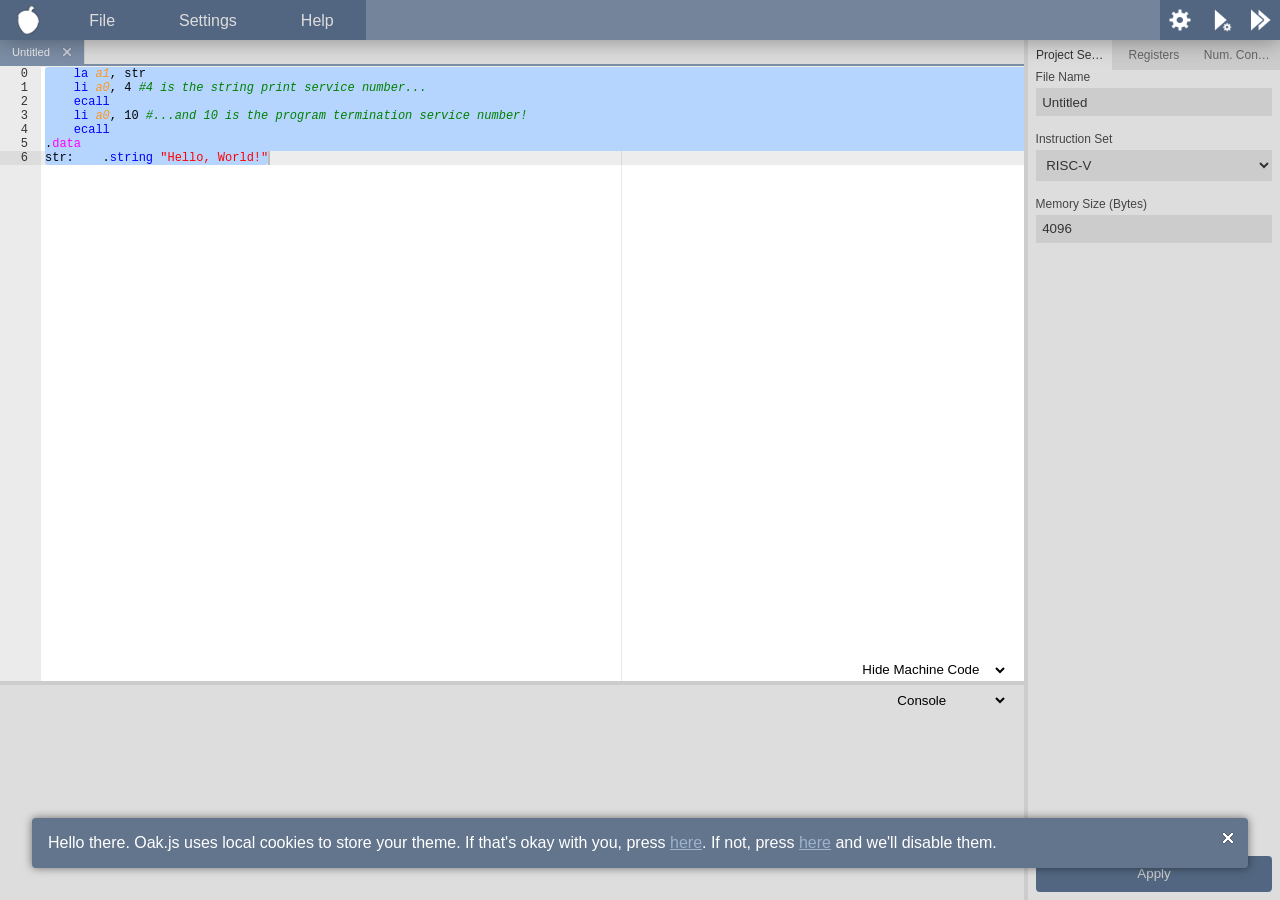
==== legacy/index.html @ 9dd27637 "Updates" ====
<!doctype HTML>
<html lang="en">
    <head>
        <title>Oak.js</title>
        <link rel="stylesheet" type="text/css" href="Styles/style.css"></link>
        <link rel="stylesheet" type="text/css" href="Styles/dos.css" id="theme2" disabled></link>
        <link rel="stylesheet" type="text/css" href="Styles/dark.css" id="theme1" disabled></link>
        <link rel="stylesheet" type="text/css" href="Styles/light.css" id="theme0"></link>

        <link rel="icon" type="image/png" sizes="16x16" href="Images/favicon.ico">

        <meta charset="utf-8"/>

        <meta name="viewport" content="width=device-width, initial-scale=1.0">

        <meta name="description" content="Oak.js is a web-based IDE, assembler, disassembler, and simulator for RISC-V and MIPS.">
        <meta name="keywords" content="iss, assembly, tool, online, ide, simulator, assembler, riscv, risc-v, mips">
        <link rel="canonical" href="https://donn.github.io/Oak.js" />
        
        <meta property="og:title" content="Oak.js" />
        <meta property="og:site_name" content="Oak.js">
        <meta property="og:image" content="https://donn.github.io/Oak.js/Images/preview.png" />
        <meta property="og:description" content="Oak.js is a web-based IDE, assembler, disassembler, and simulator for RISC-V and MIPS." />
        <meta property="og:url" content="https://donn.github.io/Oak.js" />
        <meta property="og:type" content="website" />

        <meta itemprop="name" content="Oak.js">
        <meta itemprop="description" content="Oak.js is a web-based IDE, assembler, disassembler, and simulator for RISC-V and MIPS.">
        <meta itemprop="image" content="https://donn.github.io/Oak.js/Images/preview.png">

        <meta name="twitter:card" content="summary">
        <meta name="twitter:url" content="https://donn.github.io/Oak.js">
        <meta name="twitter:title" content="Oak.js">
        <meta name="twitter:description" content="Oak.js is a web-based IDE, assembler, disassembler, and simulator for RISC-V and MIPS.">
        <meta name="twitter:image" content="https://donn.github.io/Oak.js/Images/preview.png">
    </head>
    <body class='noTab'>
        <div class='overlay' id="overlay">
            <div>
                <div class='header'>New Tab</div>
                <input placeholder="File Name.s" /><select>
                    <option value=0>RISC-V</option>
                    <option value=1>MIPS</option>
                </select><button id="overlayAccept">Accept</button><button id="overlayCancel">Cancel</button>
            </div>
        </div><div class='overlay' id="settingsOverlay">
            <div>
                <div class='header'>Settings</div>
                <div class='overlaybody'>
                    <span>Default Instruction Set</span><select id='defaultISA'>
                        <option value=0>RISC-V</option>
                        <option value=1>MIPS</option>
                    </select>
                    <span>Theme</span><select id='themes'>
                        <option value='0'>Light Theme</option>
                        <option value='1'>Dark Theme</option>
                        <option value='2'>DOS</option>
                    </select>
                    <h4>Hotkeys (Only alt-based combinations)</h4>
                    <hr />
                    <span>New Tab</span><div class='hotkeyCapture' onclick='hotkeyCapture(0)'>Alt + n</div>
                    <span>Load Assembly</span><div class='hotkeyCapture' onclick='hotkeyCapture(1)'>Alt + o</div>
                    <span>Save Assembly</span><div class='hotkeyCapture' onclick='hotkeyCapture(2)'>Alt + s</div>
                    <span>Assemble</span><div class='hotkeyCapture' onclick='hotkeyCapture(3)'>f8</div>
                    <span>Simulate</span><div class='hotkeyCapture' onclick='hotkeyCapture(4)'>f9</div>
                    <span>Step-by-Step</span><div class='hotkeyCapture' onclick='hotkeyCapture(5)'>f10</div>
                    <button id="toggleCookies" onclick='toggleCookies()'>Use Cookies</button>
                    <button id="settingsAccept" onclick='displaySettings(false)'>Accept</button>
                </div>
            </div>
        </div>
        <header>
            <a href=''><img src='Images/iconShadow.png' alt='Oak.js Logo' /></a><div>
                <span>File</span>
                <div>
                    <a href="javascript:void(0)" class="addTab">New Tab</a>
                    <div class='dropdown'>
                        <a href="javascript:void(0)" class="addTabOfType" data-value="0">New RISC-V Tab</a>
                        <a href="javascript:void(0)" class="addTabOfType menuSection" data-value="1">New MIPS Tab</a>
                    </div>
                    <a href="javascript:void(0)" class="removeTab menuSection">Close Tab</a>
                    
                    <input id='asmInputElement' type='file' />
                    <input id='fileInputElement' type='file' />
                    <label for="asmInputElement">Load Assembly</label>
                    <label for="fileInputElement" class='menuSection'>Load Binary</label>
                    <a href='javascript:void(0)' onclick='downloadAsm()'>Download Assembly</a>
                    <a href='javascript:void(0)' onclick='downloadBin()' class='menuSection'>Download Binary</a>
                    <a href='javascript:void(0)' onclick='downloadRam()'>Download RAM</a>
                </div>
            </div><div>
                <span href='javascript:void(0)' onclick='displaySettings(true)'>Settings</span>
            </div><div>
                <span>Help</span>
                <div>
                    <a href='manual.html'>Manual</a>
                    <a href='https://github.com/donn/Oak.js'>Source</a>
                </div>
            </div>
            <a href='javascript:void(0)' onclick='uiStepbystep()'><img src='Images/stepByStep.png' alt='Simulate Step-by-step' /><span class='tooltip'>Step By Step</span></a>
            <a href='javascript:void(0)' onclick='uiSimulate()'  id='playbutton'><img src='Images/play.png' alt='Simulate' /><span class='tooltip'>Play</span></a>
            <a href='javascript:void(0)' onclick='uiAssemble()'><img src='Images/assemble.png' alt='Assemble' /><span class='tooltip'>Assemble</span></a>
        </header>
        <main>
            <div id='noTab'>
                <div>
                    <h1>Welcome to Oak.js!</h1>
                    <p>Oak.js is an online javascript IDE, Assembler, Disassembler, and Simulator for assembly languages such as RISC-V and MIPS.</p>
                    <p>Please note that Oak.js requires Javascript. It is entirely developed to use the front-end, and so is light and easily portable.</p>
                    <button class='addTab'>Add Tab</button><button class='loadAsm'>Load Assembly</button><button class='loadBin'>Load Binary</button>
                </div>
            </div>
            <aside>
                <div class='grabberX' id='sideGrabber'></div>
                <div class='optionsTabs'>
                    <div class='selected' onclick="setOptionsTab(0)">Project Settings</div><div onclick="setOptionsTab(1)">Registers</div><div onclick="setOptionsTab(2)">Num. Conversion</div>
                </div>
                <div class='projectSettings selected'>
                    <div>
                        <div>
                            <span>File Name</span>
                            <input placeholder='File Name' id='filename' value='Test 1' />
                        </div><div>
                            <span>Instruction Set</span>
                            <select id='isa'>
                                <option value='0'>RISC-V</option>
                                <option selected="selected" value='1'>MIPS</option>
                            </select>
                        </div><div>
                            <span>Memory Size (Bytes)</span>
                            <input placeholder='Memory Size (Bytes)' type='number' id='memsize' value='4096' />
                        </div>
                    </div>
                    <button id='applyBtn'>Apply</button>
                </div><div class='registerStatus'>
                    <table cellpadding="0" cellspacing="0">
                        <thead>
                            <tr><th>Reg</th><th><select id='regSel'>
                                <option value='0'>Hex</option>
                                <option value='1'>Unsigned Integer</option>
                                <option value='2'>Signed Integer</option>
                                <option value='3'>Binary</option>
                                <option value='4'>Float</option>
                            </select></th></tr>
                        </thead>
                        <tbody>
                            <tr><td>zero</td><td>0x00000000</td></tr>
                            <tr class='alt'><td>ra</td><td>0x00000000</td></tr>
                            <tr><td>sp</td><td>0x00000000</td></tr>
                            <tr class='alt'><td>gp</td><td>0x00000000</td></tr>
                            <tr><td>tp</td><td>0x00000000</td></tr>
                            <tr class='alt'><td>t0</td><td>0x00000000</td></tr>
                            <tr><td>t1</td><td>0x00000000</td></tr>
                            <tr class='alt'><td>t2</td><td>0x00000000</td></tr>
                            <tr><td>s0</td><td>0x00000000</td></tr>
                            <tr class='alt'><td>s1</td><td>0x00000000</td></tr>
                            <tr><td>a0</td><td>0x00000000</td></tr>
                            <tr class='alt'><td>a1</td><td>0x00000000</td></tr>
                            <tr><td>a2</td><td>0x00000000</td></tr>
                            <tr class='alt'><td>a3</td><td>0x00000000</td></tr>
                            <tr><td>a4</td><td>0x00000000</td></tr>
                            <tr class='alt'><td>a5</td><td>0x00000000</td></tr>
                            <tr><td>a6</td><td>0x00000000</td></tr>
                            <tr class='alt'><td>a7</td><td>0x00000000</td></tr>
                            <tr><td>s2</td><td>0x00000000</td></tr>
                            <tr class='alt'><td>s3</td><td>0x00000000</td></tr>
                            <tr><td>s4</td><td>0x00000000</td></tr>
                            <tr class='alt'><td>s5</td><td>0x00000000</td></tr>
                            <tr><td>s6</td><td>0x00000000</td></tr>
                            <tr class='alt'><td>s7</td><td>0x00000000</td></tr>
                            <tr><td>s8</td><td>0x00000000</td></tr>
                            <tr class='alt'><td>s9</td><td>0x00000000</td></tr>
                            <tr><td>s10</td><td>0x00000000</td></tr>
                            <tr class='alt'><td>s11</td><td>0x00000000</td></tr>
                            <tr><td>t3</td><td>0x00000000</td></tr>
                            <tr class='alt'><td>t4</td><td>0x00000000</td></tr>
                            <tr><td>t5</td><td>0x00000000</td></tr>
                            <tr class='alt'><td>t6</td><td>0x00000000</td></tr>
                        </tbody>
                    </table>
                </div><div class='conversion'>
                    <div>
                        <span>Input:</span>
                        <input id='inputVal' placeholder='Input' />
                        <span>Input Type:</span>
                        <select id='inputSel'>
                            <option value='0'>Hex</option>
                            <option value='1'>Integer</option>
                            <option value='3'>Binary</option>
                            <option value='4'>Float</option>
                        </select>
                        <hr />
                        <span>Output Type:</span>
                        <select id='outputSel'>
                            <option value='0'>Hex</option>
                            <option value='1'>Unsigned Integer</option>
                            <option value='2'>Signed Integer</option>
                            <option value='3'>Binary</option>
                            <option value='4'>Float</option>
                        </select>
                        <span>Output:</span>
                        <input id='outputVal' disabled placeholder='Output' />
                    </div>
                    <button id='convertBtn'>Convert</button>
                </div>
            </aside>
            <section>
                <nav id='tabs'></nav>
                <div id='editor'></div>
                <div class='grabberY' id='yGrabber'></div>
                <aside>
                    <div class='grabberX' id='editorGrabber'></div>
                    <textarea id='machineCode'></textarea>
                </aside>
                <select id='editorSel'>
                    <option value='0'>Hide Machine Code</option>
                    <option value='1'>Show Machine Code</option>
                </select>
            </section>
            <footer>
                <select id='consoleSel'>
                    <option value='0'>Console</option>
                    <option value='1'>Memory</option>
                    <option value='2'>Instruction Log</option>
                </select>
                <div id='console'></div>
                <table id='memory'>
                    <thead><tr><td>0x00</td><td>0x04</td><td>0x08</td><td>0x0c</td><td>0x10</td><td>0x14</td><td>0x18</td><td>0x1c</td></tr></thead>
                    <tbody><tr><td>0x00</td><td>0x04</td><td>0x08</td><td>0x0c</td><td>0x10</td><td>0x14</td><td>0x18</td><td>0x1c</td></tr></tbody>
                </table>
                <div id='log'></div>
            </footer>
        </main>
        <nav id="contextMenu">
            <ul>
                <li>Rename Tab</li>
                <li>Move Tab</li>
                <li>Close Tab</li>
            </ul>
        </nav>
        <script type="text/javascript" charset="utf-8" src="Scripts/jquery.js"></script>
        <script type="text/javascript" charset="utf-8" src="Scripts/oak.min.js"></script>
        <script type="text/javascript" charset="utf-8" src="Scripts/ace.min.js"></script>
        <script type="text/javascript" charset="utf-8" src="Scripts/Ace/mode-mips.js"></script>
        <script type="text/javascript" charset="utf-8" src="Scripts/Ace/mode-riscv.js"></script>
        <script type="text/javascript" charset="utf-8" src="Scripts/Ace/theme-oak.js"></script>
        <script type="text/javascript" charset="utf-8" src="Scripts/oakui.min.js"></script>
    </body>
</html>
---- legacy/Styles/style.css ----
body {
    margin: 0;
    width: 100%;
    overflow-x: hidden;
    font-family: 'Trebuchet MS', 'Lucida Sans Unicode', 'Lucida Grande', 'Lucida Sans', Arial, sans-serif;
}

.cross {
    position: absolute;
    top: 8px;
    right: 8px;
    width: 24px;
    height: 24px;
    background-repeat: no-repeat;
    background-position: center center;
}

/* Main Container */
main {
    position: absolute;
    left: 0;
    right: 0;
    top: 40px;
    bottom: 0;
}

main.helpMain {
    position: relative;
    top: 0;
}

.toast {
    position: absolute;
    z-index: 400;
    left: 2em;
    right: 2em;
    bottom: 2em;
    border-radius: 4px;
    padding: 1em;
}

/* Editor */
section {
    position: absolute;
    top: 0;
    height: 75%;
    left: 0;
    width: 80%;
    box-sizing: border-box;
    overflow: hidden;
}

section > #editor {
    position: absolute;
    top: 27px;
    bottom: 0;
    width: 100%;
}

section > #editor * {
    font-family: monospace;
}

/* Section Side */
section > select {
    position: absolute;
    bottom: 0;
    right: 0;
    border: none;
    background: transparent;
    padding: 0.5em;
    z-index: 2;
    margin-right: 16px;
}

section > aside {
    position: absolute;
    top: 27px;
    bottom: 0;
    right: 0;
    width: 0%;
    z-index: 1;
    overflow: none;
}

section > aside > textarea {
    resize: none;
    position: absolute;
    width: 100%;
    margin-left: 2px;
    padding: 0.5em;
    height: 100%;
    box-sizing: border-box;
    outline: none;
    border: none;
}

/* Side */
main > aside {
    position: absolute;
    top: 0;
    bottom: 0;
    right: 0;
    width: 20%;
    box-sizing: border-box;
    padding-left: 4px;
    font-size: 75%;
}

.optionsTabs {
    width: 100%;
}

.optionsTabs > div.selected {
    background: transparent;
}

.optionsTabs > div {
    width: 33.3%;
    padding: 8px;
    box-sizing: border-box;
    display: inline-block;
    white-space: nowrap;
    overflow: hidden;
    text-overflow: ellipsis;
    text-align: center;
    transition: background-color 0.5s ease, color 0.5s ease;
    cursor: pointer;
}

main > aside span {
    margin: 4px 3%;
}

main > aside select, main > aside input {
    width: 94%;
    margin: 4px 3%;
    padding: 0.5em;
    border: none;
    box-sizing: border-box;
    margin-bottom: 16px;
}

button {
    border-radius: 4px;
    transition: background-color 0.3s ease, color 0.3s ease;
    cursor: pointer;
}

main > aside button {
    border: none;
    position: absolute;
    bottom: 0;
    right: 0;
    width: 94%;
    box-sizing: border-box;
    padding: 0.8em;
    margin: 8px 3%;
}

main > aside > .projectSettings, main > aside > .registerStatus, main > aside > .conversion {
    position: absolute;
    top: 2.5em;
    right: 0;
    left: 4px;
    bottom: 0;
    display: none;
}

#outputVal {
    white-space: nowrap;
    overflow: hidden;
    text-overflow: ellipsis;
}

main > aside > .selected {
    display: block;
}

.registerStatus {
    overflow-y: auto;
}

.projectSettings > div, .conversion > div {
    overflow-y: auto;
    position: absolute;
    top: 0;
    right: 0;
    bottom: 3em;
    left: 0;
    margin-bottom: 16px;
}

/* Console */
footer {
    position: absolute;
    bottom: 0;
    height: 25%;
    left: 0;
    width: 80%;
    overflow: hidden;
}

/* Resizers */
.grabberX {
    position: absolute;
    left: 0;
    width: 4px;
    height: 100%;
    cursor: ew-resize;
    z-index: 40;
}

.grabberY {
    position: absolute;
    bottom: 0;
    width: 100%;
    height: 4px;
    cursor: ns-resize;
    z-index: 40;
}

/* Header */
header {
    position: relative;
    height: 40px;
    z-index: 100;
    box-shadow: 0 0 24px rgba(0,0,0,0.4);
}

header img {
    height: 32px;
    transition: transform 0.3s ease-in-out;
}

header > a {
    float: right;
    height: 100%;
    box-sizing: border-box;
    padding: 0.5em;
    transition: background-color 0.3s ease-in-out, color 0.3s ease-in-out;
    position: relative;
}

header > a > img {
    height: 100%;
}

.noTab header > a {
    display: none;
}

header > a:first-child, .noFloat {
    float: none;
    display: inline-block;
    height: 100%;
    vertical-align: top;
    color: #ddd;
    font-size: 80%;
    text-decoration: none;
    cursor: pointer;
    padding: 4px 16px;
}

.noFloat {
    padding: 1em 2em;
}

header > a:hover {
    background: rgba(255,255,255,0.1);
}

header > a:hover img {
    transform: scale(1.2);
}

/* Navigation Tabs */
main nav {
    width: 100%;
    white-space: nowrap;
    overflow-x: hidden;
    overflow-y: hidden;
}

main nav:hover {
    overflow-x: auto;
    overflow-x: overlay;
}

main nav > div.edited > span:after {
    content: '*';
}

main nav > div > div {
    display: inline-block;
    width: 10px;
    height: 10px;
    margin-left: 12px;
    margin-bottom: -1px;
    opacity: 0;
    transition: opacity 0.4s ease;
    background-size: cover;
    background-position: cover;
}

main nav > div:hover > div, main nav > div.selected > div {
    opacity: 0.6;
}

main nav > div {
    display: inline-block;
    padding: 2px;
    border-right: 1px solid;
    padding: 6px 12px;
    font-size: 70%;
    transition: background-color 0.3s ease-in-out, color 0.3s ease-in-out;
    user-select: none;
    cursor: pointer;
}

/* Tool Selector */
header > select {
    float: right;
    height: 100%;
    padding: 0 1em;
    border: none;
    color: #eee;
}

/* Context Menu */
#contextMenu {
    color: #666;
    position: absolute;
    background: #eee;
    border-radius: 2px;
    border: 1px solid #aaa;
    font-size: 75%;
    display: none;
    z-index: 99;
}

#contextMenu > ul {
    list-style: none;
    margin: 0;
    padding: 0;
}

#contextMenu li {
    padding: 4px 8px;
}

#contextMenu li:hover {
    background: #7c8ea6;
    color: white;
    cursor: pointer;
}

/* Table */
table {
    width: 100%;
    text-align: center;
    font-size: 110%;
    font-family: monospace;
}

table select {
    padding: 0.2em;
    margin: 0;
    font-weight: bold;
}

td {
    padding: 0.5em;
}

th {
    font-weight: bold;
    padding: 0.8em;
}

hr {
    border: none;
    height: 2px;
    margin: 0 8px;
    margin-bottom: 1em;
}

footer > select {
    position: absolute;
    top: 0;
    right: 0;
    border: none;
    background: transparent;
    padding: 0.5em;
    z-index: 1;
    margin-right: 16px;
}

#noTab {
    position: absolute;
    left: 0;
    top: 0;
    bottom: 0;
    right: 0;
    display: none;
    text-align: center;
}

.noTab #noTab:before {
  content: '';
  display: inline-block;
  height: 100%; 
  vertical-align: middle;
}

.noTab #noTab {
    display: block;
}

#noTab div {
    display: inline-block;
    vertical-align: middle;
    text-align: center;
    vertical-align: middle;
    width: 50%;
}

#noTab p {
    font-size: 80%;
}

#noTab button {
    width: 31%;
    margin: 0 1%;
    padding: 1em;
    border: 8px solid transparent;
    box-sizing: border-box;
    font-size: 80%;
}

.noTab footer, .noTab aside, .noTab section {
    display: none;
}

header > div {
    position: relative;
    display: inline-block;
    word-wrap: nowrap;
    overflow: visible;
    box-sizing: border-box;
    height: 100%;
    margin: 0;
    vertical-align: top;
}

header > div > span {
    padding: 0.75em 2em;
    margin: 0;
    height: 100%;
    display: inline-block;
    box-sizing: border-box;
    position: relative;
    z-index: 3;
    top: 0;
    transition: background-color 0.5s ease, color 0.5s ease;
    cursor: pointer;
    vertical-align: middle;
}

header > div > div {
    display: none;
    width: 200%;
    border-radius: 0 0 4px 4px;
    z-index: 100;
    position: absolute;
    top: 100%;
    left: 0;
    box-sizing: border-box;
    box-shadow: 0 0 8px black;
}

header > div > div .menuSection {
    border-bottom: 1px solid rgba(0,0,0,0.3);
}

header > div:hover > div {
    display: block;
}

header > div > div > input {
    display: none;
}

header > div > div a, header > div > div label {
    display: block;
    background: transparent;
    padding: 1em;
    font-size: 75%;
    transition: background-color 0.5s ease, color 0.5s ease, 0.5s ease padding-left;
    text-decoration: none;
    cursor: pointer;
}

header > div > div a:hover, header > div > div label:hover {
    padding-left: 2em;
}

a + .dropdown {
    display: none;
    position: absolute;
    width: 100%;
    left: 100%;
    top: 0;
    box-shadow: 0 0 8px black;
    border-radius: 0 4px 4px 0;
    clip-path: inset(-5px -5px -5px 0px);
}

a:hover + .dropdown, 
.dropdown:hover {
    display: block;
}

.tooltip {
	padding: 8px 12px;
	position: absolute;
	top: 40px;
	left: 50%;
	width: 104px;
	z-index: 88;
	box-sizing: border-box;
	margin-left: -56px;
	text-align: center;
	font-size: 12px;
	border-radius: 8px;
	visibility: hidden;
	opacity: 0;
    transition: opacity 1s;
}

a:hover .tooltip {
    visibility: visible;
    opacity: 1;
}

.tooltip::before {
    content: " ";
    position: absolute;
    bottom: 100%; /* At the bottom of the tooltip */
    left: 50%;
    margin-left: -2px;
    border-width: 5px;
    border-style: solid;
}

#console, #log, #memory {
    position: absolute;
    left: 0;
    top: 0;
    bottom: 0;
    right: 0;
    display: none;
    overflow: auto;
    padding: 1.5em;
    font-size: 100%;
    font-family: monospace;
}

#memory {
    padding-top: 30px;
}

#console {
    display: block;
}

footer span {
    display: block;
    padding: 0.2em;
    font-family: monospace;
}

footer span b {
    font-family: monospace;
}

/* Overlay */
.overlay {
    position: absolute;
    left: 0;
    top: 0;
    right: 0;
    bottom: 0;
    background: rgba(0,0,0,0.7);
    z-index: 2000;
    display: none;
}

.overlay > div {
    width: 30em;
    position: absolute;
    top: 50%;
    transform: translateY(-50%);
    left: 50%;
    margin-left: -15em;
    vertical-align: middle;
    padding-bottom: 1em;
    border-radius: 4px;
    overflow: hidden;
    box-shadow: 0 0 8px rgba(0,0,0,0.7);

    max-height: 80%;
    overflow-y: auto;
}

.overlay .header {
    padding: 0.8em;
}

.overlay input, .overlay button, .overlay select, .hotkeyCapture {
    display: inline-block;
    box-sizing: border-box;
    width: 46%;
    height: 3em;
    vertical-align: middle;
    padding: 0.5em;
    margin: 1% 2%;
    border-radius: 2px;
}

.overlay .hotkeyCapture {
    height: 2em;
}

.overlay h4 {
    padding: 0;
    margin: 2%;
}

#settingsOverlay select {
    height: 2.5em;
    padding: 0.2em;
}

#settingsOverlay span {
    display: inline-block;
    box-sizing: border-box;
    width: 46%;
    height: 2.5em;
    padding: 0.6em 0.2em;
    vertical-align: middle;
    margin: 1% 2%;
    text-align: right;
}

#toggleCookies, #settingsAccept {
    width: 96%;
    margin: 1% 2%;
}
---- legacy/Styles/dos.css ----
.toast {
    background-color: black;
    color: white;
    border-radius: 0;
    border: 2px solid white;
}

.toast a {
    color: green;
}

.cross {
    background-image: url(../Images/closeDark.png);
}

main.helpMain {
    padding: 2em;
    background: black;
    color: white;
}

body {
    background: black;
    color: white;
}

input, button, select {
    background: black;
    border: 1px solid white;
}

main > aside select, main > aside input, main > aside button {
    border: 1px solid white;
}

option {
    background-color: black;
    color: white;
}

main nav > div > div {
    background-image: url(../Images/closeDark.png);
}

header {
    border-bottom: 2px solid white;
}

/* Resizers */
.grabberX, .grabberY {
    background-color: white;
}

/* Navigation Tabs Scrollbar */
main nav::-webkit-scrollbar {
    height: 6px;
    margin-bottom: 8px;
    display: none;
    background: transparent;
}

main nav:hover::-webkit-scrollbar {
    display: block;
}
 
main nav::-webkit-scrollbar-track {
    background: transparent;
}
 
main nav::-webkit-scrollbar-thumb {
    border-radius: 3px;
    -webkit-box-shadow: inset 0 0 6px rgba(255,255,255,0.5); 
    box-shadow: inset 0 0 6px rgba(255,255,255,0.5); 
    height: 3px;
}

*, header a {
    font-family: Consolas, monospace;
    font-size: 14px;
    color: white;
}

section > #editor * {
    font-size: inherit;
    font-family: Consolas, monospace;
}

main nav > div {
    border: none;
}

/* Context Menu */
#contextMenu li {
    color: #666;
}

section > aside > textarea {
    background-color: black;
    color: white;
}

header > div div {
    background: black;
}

header > div > div a {
    color: #fff;
}

header > div > div a:hover {
    padding-left: 1em;
    color: #0f0;
}

#tabs {
    border-bottom: 2px solid white;
}

#editor {
    margin-top: 4px;
}

#tabs .selected {
    background: white;
}

#tabs .selected div {
    background-image: url(../Images/closeLight.png);
}

#tabs .selected span {
    color: black;
}

.optionTabs > div {
    color: #666;
}

.optionTabs > div.selected {
    color: #fff;
}

hr {
    background: white;
}

.tooltip {
	color: #0f0;
	background: black;
}

.tooltip::before {
    border: none;
}

.edited td {
    color: #962;
}

.justEdited td {
    color: #226222;
}

.overlay > div {
    background: black;
    border-radius: 0;
    border: 2px solid white;
}

.overlay .header {
    background: black;
    border-radius: 0;
    border-bottom: 2px solid white;
    color: white;
}

.overlay input, .overlay button, .overlay select, .overlay .hotkeyCapture {
    border: 1px solid white;
    color: white;
    background: black;
}

#settingsOverlay span {
    color: white;
}

.ace-oak .ace_gutter {background: #000;color: #fff;overflow: hidden;}.ace-oak .ace_print-margin {width: 1px;background: #000;}.ace-oak {background-color: #000;color: white;}.ace-oak .ace_identifier {color: black;}.ace-oak .ace_keyword {color: #fff;}.ace-oak .ace_numeric {color: white;}.ace-oak .ace_storage {color: #fff;}.ace-oak .ace_keyword.ace_operator,.ace-oak .ace_lparen,.ace-oak .ace_rparen,.ace-oak .ace_punctuation {color: #fff;}.ace-oak .ace_set.ace_statement {color: #fff;text-decoration: underline;}.ace-oak .ace_cursor {color: white;}.ace-oak .ace_invisible {color: white;}.ace-oak .ace_constant.ace_buildin {color: white;}.ace-oak .ace_constant.ace_language {color: #fff;}.ace-oak .ace_constant.ace_library {color: white;}.ace-oak .ace_invalid {background-color: black;color: white;}.ace-oak .ace_support.ace_function {color: white;}.ace-oak .ace_support.ace_constant {color: white;}.ace-oak .ace_class {color: #fff;}.ace-oak .ace_support.ace_other {color: white;}.ace-oak .ace_variable.ace_parameter {font-style: italic; color: white;}.ace-oak .ace_comment {font-style: italic; color: white;}.ace-oak .ace_constant.ace_numeric {color: white;}.ace-oak .ace_variable {color: white;}.ace-oak .ace_xml-pe {color: rgb(104, 104, 91);}.ace-oak .ace_support.ace_storedprocedure {color: white;}.ace-oak .ace_heading {color: white;}.ace-oak .ace_list {color: white;}.ace-oak .ace_marker-layer .ace_selection {background: rgb(181, 213, 255);}.ace-oak .ace_marker-layer .ace_step {background: rgb(252, 255, 0);}.ace-oak .ace_marker-layer .ace_stack {background: rgb(164, 229, 101);}.ace-oak .ace_marker-layer .ace_bracket {margin: -1px 0 0 -1px;border: 1px solid rgb(192, 192, 192);}.ace-oak .ace_marker-layer .ace_active-line {background: rgba(0, 0, 0, 0.07);}.ace-oak .ace_gutter-active-line {background-color: black;}.ace-oak .ace_marker-layer .ace_selected-word {background: black;}.ace-oak .ace_meta.ace_tag {color: white;}.ace-oak .ace_string.ace_regex {color: white;}.ace-oak .ace_string {color: white;}.ace-oak .ace_entity.ace_other.ace_attribute-name {color: white;}.ace-oak .ace_indent-guide {background: url("[data-uri]") right repeat-y;}
---- legacy/Styles/dark.css ----
.toast {
    background-color: #526681;
    color: white;
    box-shadow: 0 0 8px rgba(0,0,0,0.5);
}

.toast a {
    color: #9eb2d0;
}

.cross {
    background-image: url(../Images/closeDark.png);
}

main.helpMain {
    padding: 2em;
    background: #222;
    color: #ccc;
}

h1, h2, h3, h4 {
    color: #526681;
}

header {
    background-color: #526681;
}

header > a, header > div span, header select {
    background: #39475a;
    color: #ddd;
}

header a:hover, header > div span:hover {
    background-color: #415167;
    color: white;
}

/* Mains */
main > aside, footer {
    background-color: #333;
}

section {
    background-color: #444;
}

section > aside > textarea {
    background-color: #444;
    color: #eee;
}

/* Side */
.optionsTabs > div {
    background: #444;
    color: #999;
}

.optionsTabs > div:hover {
    background: #393939;
    color: #fff;
}

.optionsTabs > div.selected {
    background: transparent;
    color: #fff;
}

main > aside span {
    color: #aaa;
}

main > aside select, main > aside input {
    background: #444;
    color: #eee;
}

button {
    background: #404f64;
    color: #ccc;
}

button:hover {
    background: #526681;
    color: #fff;
}

/* Resizers */
.grabberX, .grabberY {
    background-color: #222;
}

/* Tabs */
main nav {
    background-color: #393939;
    border-bottom: #526681 2px solid;
}

main nav > div {
    color: #777;
    background-color: #444;
    border-color: #222;
}

main nav > div:hover {
    background: #292929;
    color: #fff;
}

main nav > div.selected {
    background-color: #526681;
    color: #eee;
}

main nav > div > div {
    background-image: url(../Images/closeDark.png);
}

/* Navigation Tabs Scrollbar */
main nav::-webkit-scrollbar {
    height: 6px;
    margin-bottom: 8px;
    display: none;
    background: transparent;
}

main nav:hover::-webkit-scrollbar {
    display: block;
}
 
main nav::-webkit-scrollbar-track {
    background: transparent;
}
 
main nav::-webkit-scrollbar-thumb {
    border-radius: 3px;
    -webkit-box-shadow: inset 0 0 6px rgba(0,0,0,0.5); 
    box-shadow: inset 0 0 6px rgba(0,0,0,0.5); 
    height: 3px;
}

hr {
    background: #999;
}

/* Table */
table select {
    background: transparent;
}

footer select, section > select {
    color: #eee;
}

footer option, section > select > option {
    color: #333;
}

tr {
    background: #444;
    color: #bbb;
}

tr.alt, thead > tr, table select {
    background: #333;
    color: #ddd;
}

header > div div {
    background: #333;
}

header > div > div a, header > div > div label {
    color: #eee;
}

header > div > div a:hover, header > div > div label:hover {
    background: #526681;
    color: #fff;
}

.tooltip {
	color: #666;
	background: #eee;
}

.tooltip::before {
    border-color:  transparent transparent #eee transparent;
}

#noTab {
    background: #333;
}

#noTab h2 {
    color: #eee;
}

#noTab p {
    color: #999;
}

.edited {
    background: #962;
}

.edited.alt {
    background: #740;
}

.justEdited {
    background: #226222;
}

.justEdited.alt {
    background: #114111;
}

#console span {
    color: #eee;
}

#console span.error {
    color: #d44;
}

#console span.success {
    color: #66a666;
}

#console span.warning {
    color: #ec6;
}

.overlay > div {
    background: #333;
}

.overlay .header, .overlay .hotkeyCapture {
    background: #526681;
    color: white;
}

#settingsOverlay span {
    color: white;
}

.overlay input, .overlay button, .overlay select {
    border: 1px solid #eee;
}

.ace-oak .ace_gutter {background: #333;color: #eee;overflow: hidden;}.ace-oak .ace_print-margin {width: 1px;background: #444;}.ace-oak {background-color: #282828;color: #eee;}.ace-oak .ace_identifier {color: #eee;}.ace-oak .ace_keyword {color: #6699FF;}.ace-oak .ace_numeric {color: white;}.ace-oak .ace_storage {color: #11B7BE;}.ace-oak .ace_keyword.ace_operator,.ace-oak .ace_lparen,.ace-oak .ace_rparen,.ace-oak .ace_punctuation {color: #444;}.ace-oak .ace_set.ace_statement {color: #6699FF;text-decoration: underline;}.ace-oak .ace_cursor {color: white;}.ace-oak .ace_invisible {color: rgb(191, 191, 191);}.ace-oak .ace_constant.ace_buildin {color: rgb(88, 72, 246);}.ace-oak .ace_constant.ace_language {color: #444;}.ace-oak .ace_constant.ace_library {color: rgb(6, 150, 14);}.ace-oak .ace_invalid {background-color: rgb(153, 0, 0);color: white;}.ace-oak .ace_support.ace_function {color: #FF00FF;}.ace-oak .ace_support.ace_constant {color: rgb(6, 150, 14);}.ace-oak .ace_class {color: #008080;}.ace-oak .ace_support.ace_other {color: #6D79DE;}.ace-oak .ace_variable.ace_parameter {font-style: italic;color: #FD971F;}.ace-oak .ace_comment {font-style: italic; color: #22c266;}.ace-oak .ace_constant.ace_numeric {color: black;}.ace-oak .ace_variable {color: rgb(49, 132, 149);}.ace-oak .ace_xml-pe {color: rgb(104, 104, 91);}.ace-oak .ace_support.ace_storedprocedure {color: #800000;}.ace-oak .ace_heading {color: rgb(12, 7, 255);}.ace-oak .ace_list {color: rgb(185, 6, 144);}.ace-oak .ace_marker-layer .ace_selection {background: rgb(181, 213, 255);}.ace-oak .ace_marker-layer .ace_step {background: rgb(252, 255, 0);}.ace-oak .ace_marker-layer .ace_stack {background: rgb(164, 229, 101);}.ace-oak .ace_marker-layer .ace_bracket {margin: -1px 0 0 -1px;border: 1px solid rgb(192, 192, 192);}.ace-oak .ace_marker-layer .ace_active-line {background: rgba(255,255,255, 0.07);}.ace-oak .ace_gutter-active-line {background-color: #444;}.ace-oak .ace_marker-layer .ace_selected-word {background: rgb(250, 250, 255);border: 1px solid rgb(200, 200, 250);}.ace-oak .ace_meta.ace_tag {color: #0000FF;}.ace-oak .ace_string.ace_regex {color: #FF0000;}.ace-oak .ace_string {color: #FF0000;}.ace-oak .ace_entity.ace_other.ace_attribute-name {color: #994409;}.ace-oak .ace_indent-guide {background: url("[data-uri]") right repeat-y;}
---- legacy/Styles/light.css ----
.toast {
    background-color: #63758d;
    color: white;
    box-shadow: 0 0 8px rgba(0,0,0,0.5);
}

.toast a {
    color: #9eb2d0;
}

.cross {
    background-image: url(../Images/closeDark.png);
}

main.helpMain {
    padding: 2em;
    background: #eee;
    color: #333;
}

header {
    background-color: #74849a;
}

header a, header > div span, header select {
    background: #526681;
    color: #ddd;
}

header a:hover, header > div span:hover {
    background-color: #63758d;
    color: white;
}

a + .dropdown {
    background: #eee;
}

/* Mains */
main > aside, footer {
    background-color: #ddd;
}

section {
    background-color: #eee;
}

section > aside > textarea {
    background-color: #f2f2f2;
    color: #444;
}

/* Side */
.optionsTabs > div {
    background: #ccc;
    color: #666;
}

.optionsTabs > div:hover {
    background: #d3d3d3;
    color: #444;
}

.optionsTabs > div.selected {
    background: transparent;
    color: #333;
}

main > aside span {
    color: #444;
}

main > aside select, main > aside input {
    background: #ccc;
    color: #333;
}

button {
    background: #526681;
    color: #ccc;
}

button:hover {
    background: #7c8ea6;
    color: #fff;
}

/* Resizers */
.grabberX, .grabberY {
    background-color: #ccc;
}

/* Tabs */
main nav {
    background-color: #ddd;
    border-bottom: #7c8ea6 2px solid;
}

main nav > div {
    color: #999;
    background-color: #eee;
    border-color: #ccc;
}

main nav > div:hover {
    background: white;
    color: #333;
}

main nav > div.selected {
    background-color: #7c8ea6;
    color: #eee;
}

main nav > div > div {
    background-image: url(../Images/closeLight.png);
}

main nav > div.selected > div {
    background-image: url(../Images/closeDark.png);
}

/* Navigation Tabs Scrollbar */
main nav::-webkit-scrollbar {
    height: 6px;
    margin-bottom: 8px;
    display: none;
    background: transparent;
}

main nav:hover::-webkit-scrollbar {
    display: block;
}
 
main nav::-webkit-scrollbar-track {
    background: transparent;
}
 
main nav::-webkit-scrollbar-thumb {
    border-radius: 3px;
    -webkit-box-shadow: inset 0 0 6px rgba(0,0,0,0.5); 
    box-shadow: inset 0 0 6px rgba(0,0,0,0.5); 
    height: 3px;
}

hr {
    background: #999;
}

/* Table */
table select {
    background: transparent;
}

tr {
    background: #eee;
    color: #333;
}

tr.alt, thead > tr, table select {
    background: #ddd;
    color: #555;
}

header > div > div {
    background: #ddd;
}

header > div > div a, header > div > div label {
    color: #333;
}

header > div > div > a:hover, header > div > div > label:hover {
    background: #7c8ea6;
    color: #fff;
}

.tooltip {
	color: white;
	background: #333;
}

.tooltip::before {
    border-color:  transparent transparent #333 transparent;
}

#noTab {
    background: #ddd;
}

#noTab p {
    color: #666;
}

.edited {
    background: #ec6;
    color: black;
}

.edited.alt {
    background: #ca4;
    color: black;
}

.justEdited {
    background: #88c888;
    color: black;
}

.justEdited.alt {
    background: #66a666;
    color: black;
}

#console span.error {
    color: #900;
}

#console span.success {
    color: #080;
}

#console span.warning {
    color: #960;
}

.overlay > div {
    background: #f9f9f9;
}

.overlay .header, .overlay .hotkeyCapture {
    background: #526681;
    color: white;
}

.overlay input, .overlay button, .overlay select {
    border: 1px solid #eee;
}

.ace-oak .ace_gutter {background: #ebebeb;color: #333;overflow: hidden;}.ace-oak .ace_print-margin {width: 1px;background: #e8e8e8;}.ace-oak {background-color: #FFFFFF;color: black;}.ace-oak .ace_identifier {color: black;}.ace-oak .ace_keyword {color: #0000FF;}.ace-oak .ace_numeric {color: black;}.ace-oak .ace_storage {color: #11B7BE;}.ace-oak .ace_keyword.ace_operator,.ace-oak .ace_lparen,.ace-oak .ace_rparen,.ace-oak .ace_punctuation {color: #808080;}.ace-oak .ace_set.ace_statement {color: #0000FF;text-decoration: underline;}.ace-oak .ace_cursor {color: black;}.ace-oak .ace_invisible {color: rgb(191, 191, 191);}.ace-oak .ace_constant.ace_buildin {color: rgb(88, 72, 246);}.ace-oak .ace_constant.ace_language {color: #979797;}.ace-oak .ace_constant.ace_library {color: rgb(6, 150, 14);}.ace-oak .ace_invalid {background-color: rgb(153, 0, 0);color: white;}.ace-oak .ace_support.ace_function {color: #FF00FF;}.ace-oak .ace_support.ace_constant {color: rgb(6, 150, 14);}.ace-oak .ace_class {color: #008080;}.ace-oak .ace_support.ace_other {color: #6D79DE;}.ace-oak .ace_variable.ace_parameter {font-style: italic;color: #FD971F;}.ace-oak .ace_comment {font-style: italic; color: #008000;}.ace-oak .ace_constant.ace_numeric {color: black;}.ace-oak .ace_variable {color: rgb(49, 132, 149);}.ace-oak .ace_xml-pe {color: rgb(104, 104, 91);}.ace-oak .ace_support.ace_storedprocedure {color: #800000;}.ace-oak .ace_heading {color: rgb(12, 7, 255);}.ace-oak .ace_list {color: rgb(185, 6, 144);}.ace-oak .ace_marker-layer .ace_selection {background: rgb(181, 213, 255);}.ace-oak .ace_marker-layer .ace_step {background: rgb(252, 255, 0);}.ace-oak .ace_marker-layer .ace_stack {background: rgb(164, 229, 101);}.ace-oak .ace_marker-layer .ace_bracket {margin: -1px 0 0 -1px;border: 1px solid rgb(192, 192, 192);}.ace-oak .ace_marker-layer .ace_active-line {background: rgba(0, 0, 0, 0.07);}.ace-oak .ace_gutter-active-line {background-color: #dcdcdc;}.ace-oak .ace_marker-layer .ace_selected-word {background: rgb(250, 250, 255);border: 1px solid rgb(200, 200, 250);}.ace-oak .ace_meta.ace_tag {color: #0000FF;}.ace-oak .ace_string.ace_regex {color: #FF0000;}.ace-oak .ace_string {color: #FF0000;}.ace-oak .ace_entity.ace_other.ace_attribute-name {color: #994409;}.ace-oak .ace_indent-guide {background: url("[data-uri]") right repeat-y;}
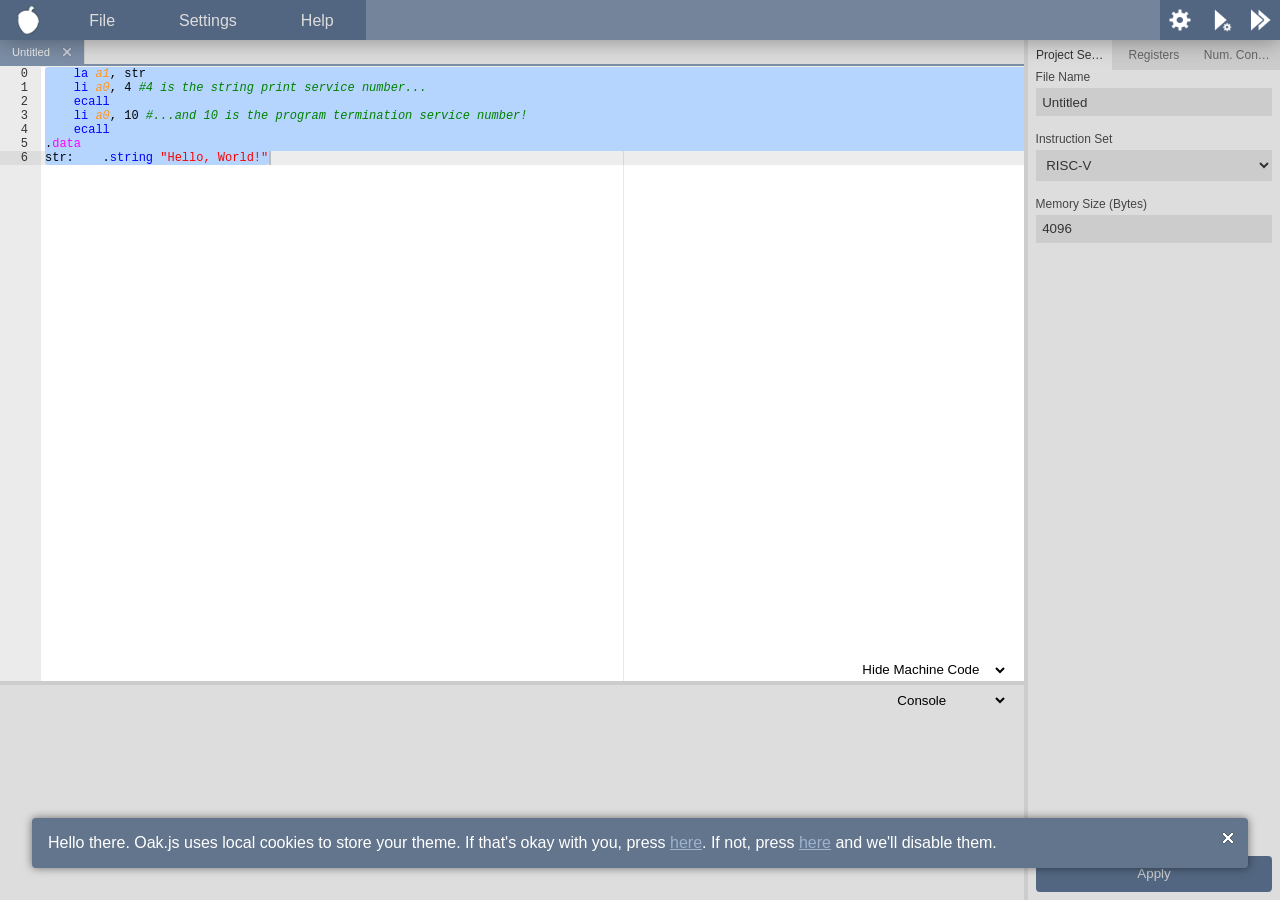
==== commit 0227bb19: "Updates" ====
--- a/legacy/index.html
+++ b/legacy/index.html
@@ -94,7 +94,8 @@
                 <span>Help</span>
                 <div>
                     <a href='manual.html'>Manual</a>
-                    <a href='https://github.com/donn/Oak.js'>Source</a>
+                    <a href='https://donn.github.io/Oak.js/'>Go to modern Oak.js</a>
+                    <a href='https://github.com/donn/Oak.js/commit/cc2b577cd430a8337a7976ff3963a6e30da2970e'>Go to Source</a>
                 </div>
             </div>
             <a href='javascript:void(0)' onclick='uiStepbystep()'><img src='Images/stepByStep.png' alt='Simulate Step-by-step' /><span class='tooltip'>Step By Step</span></a>
